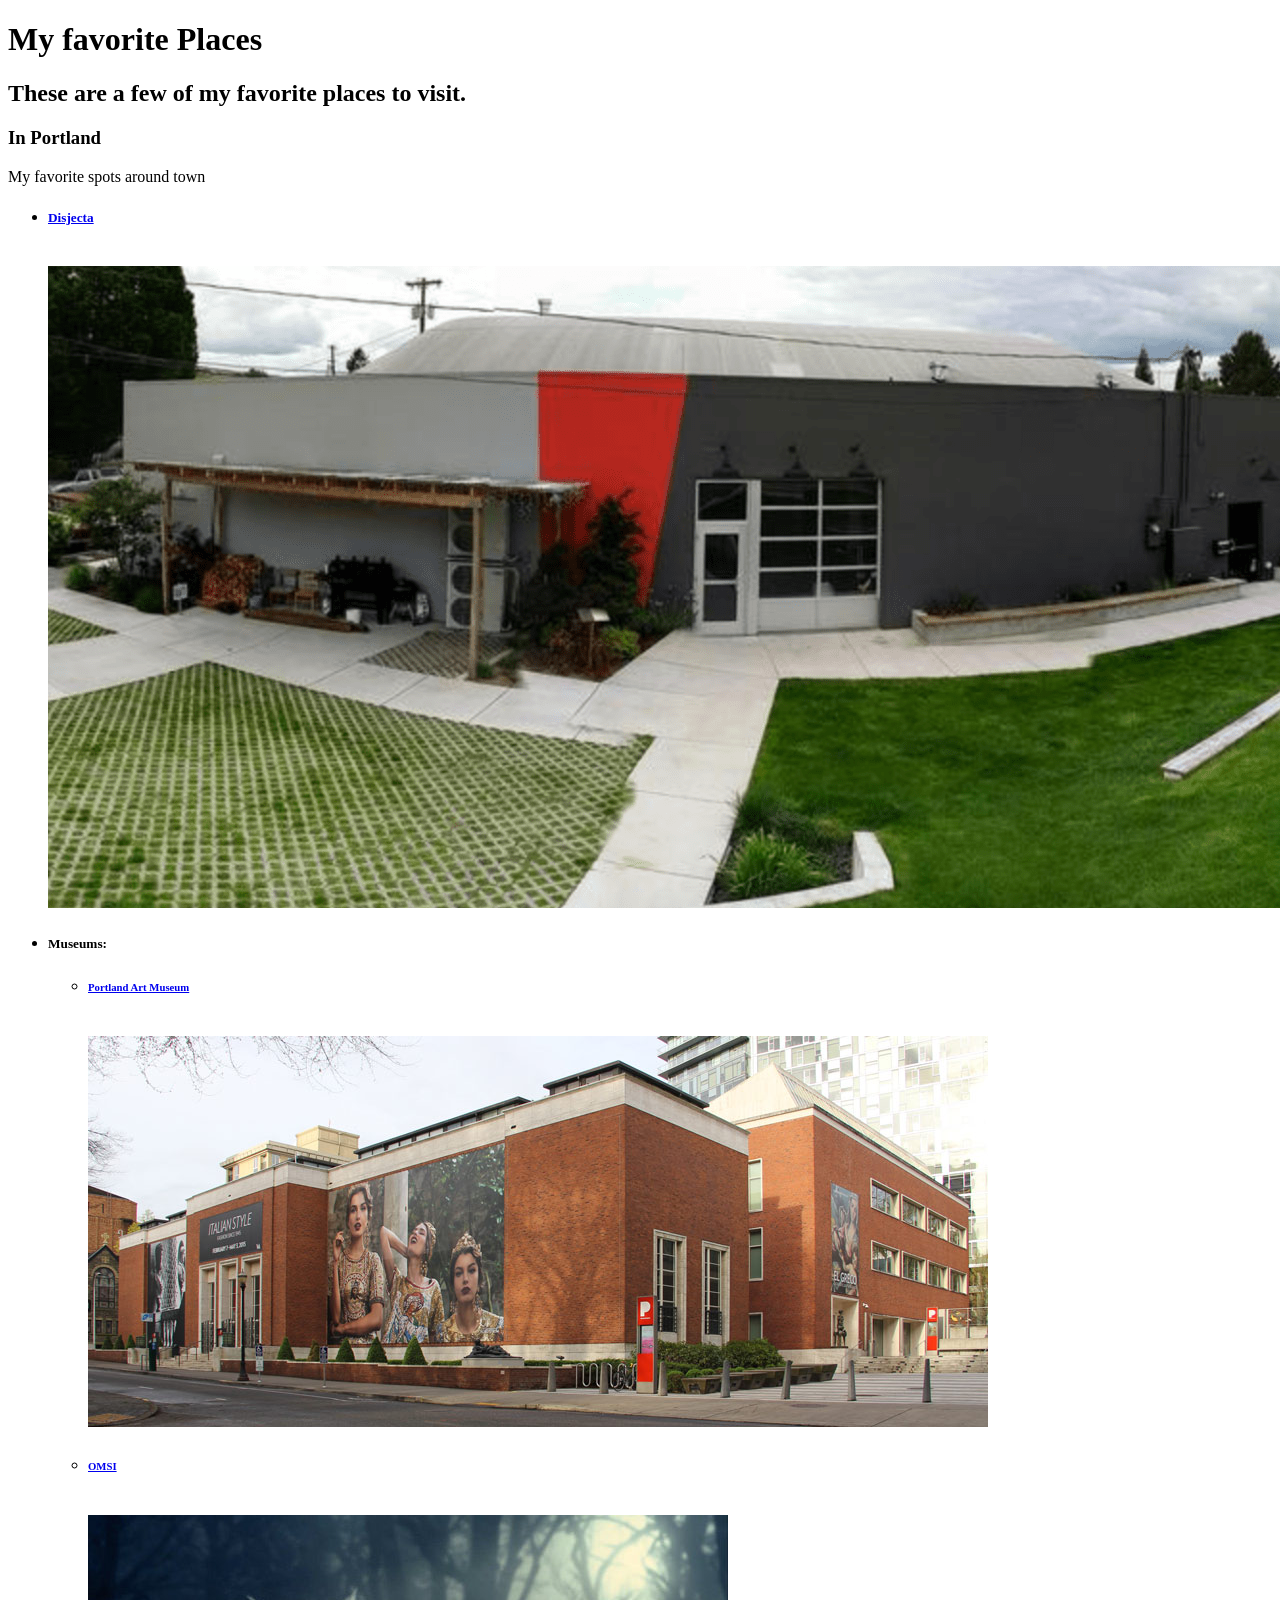
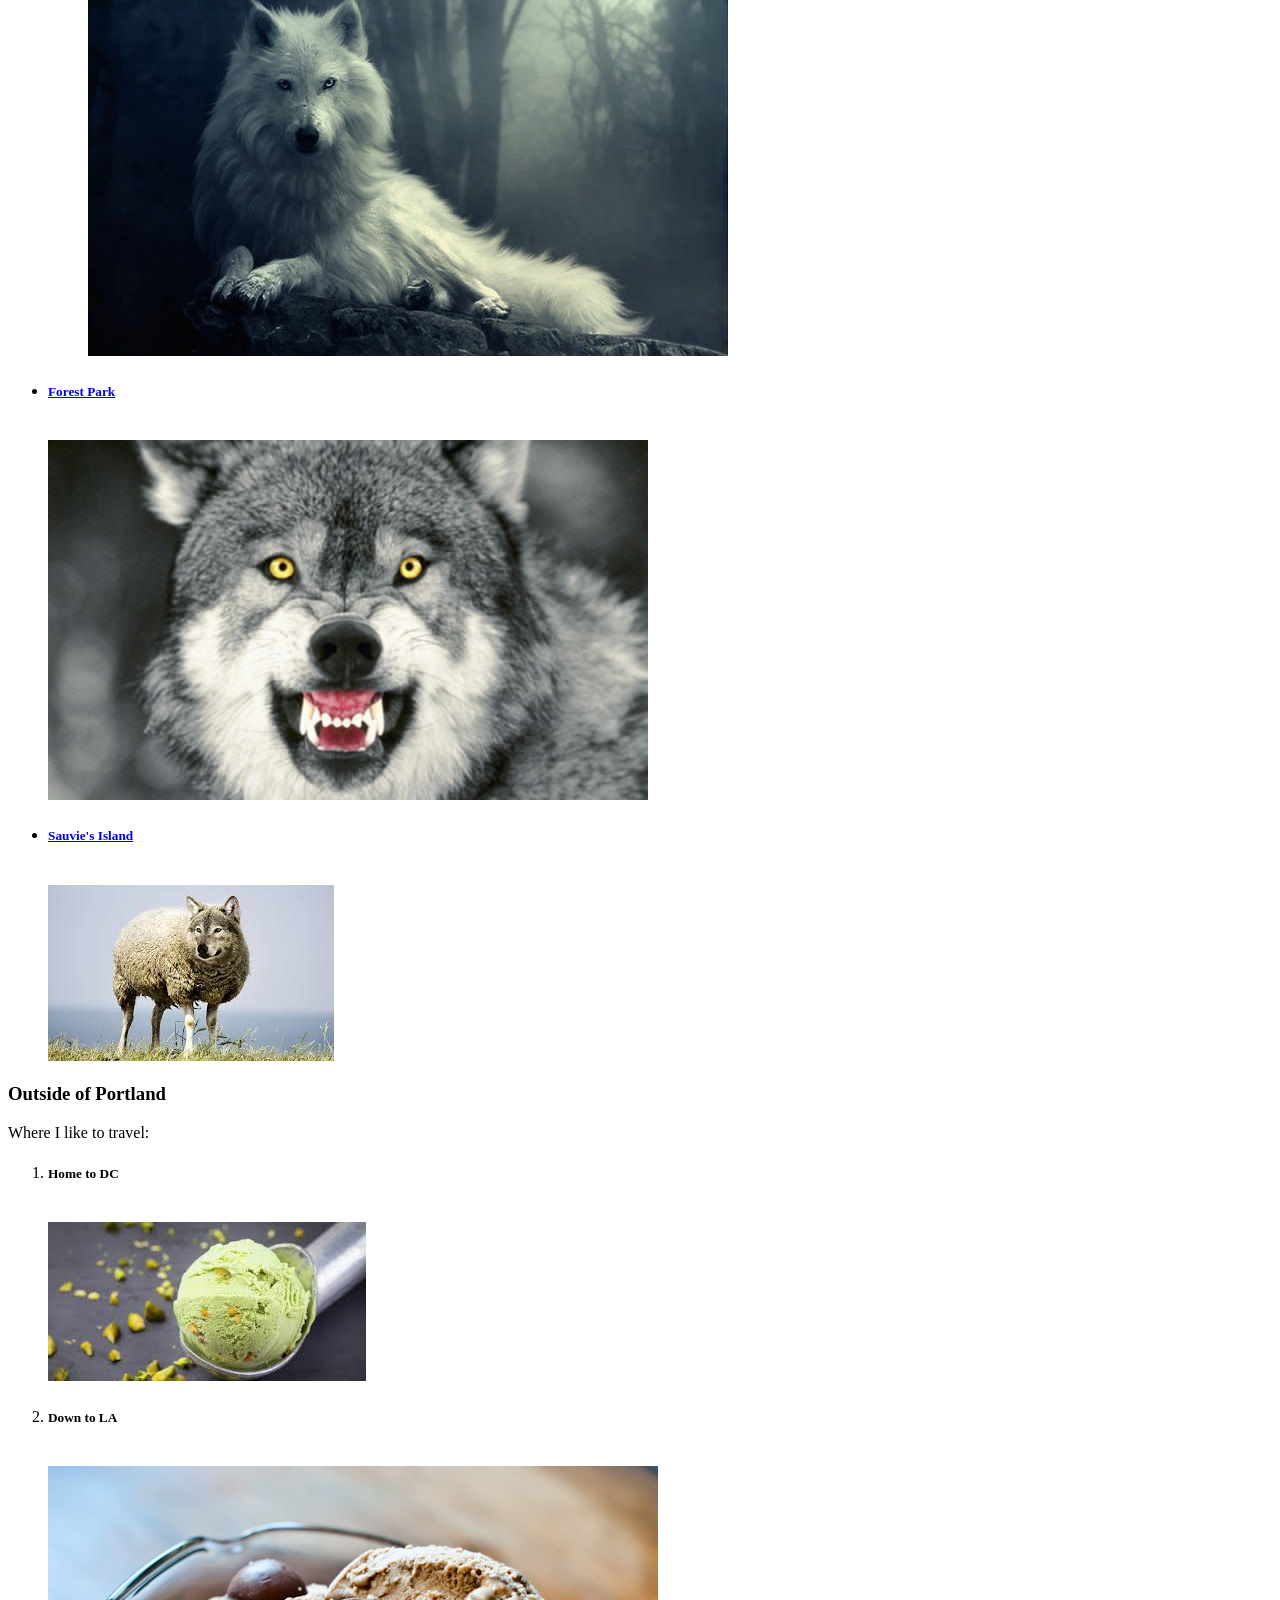
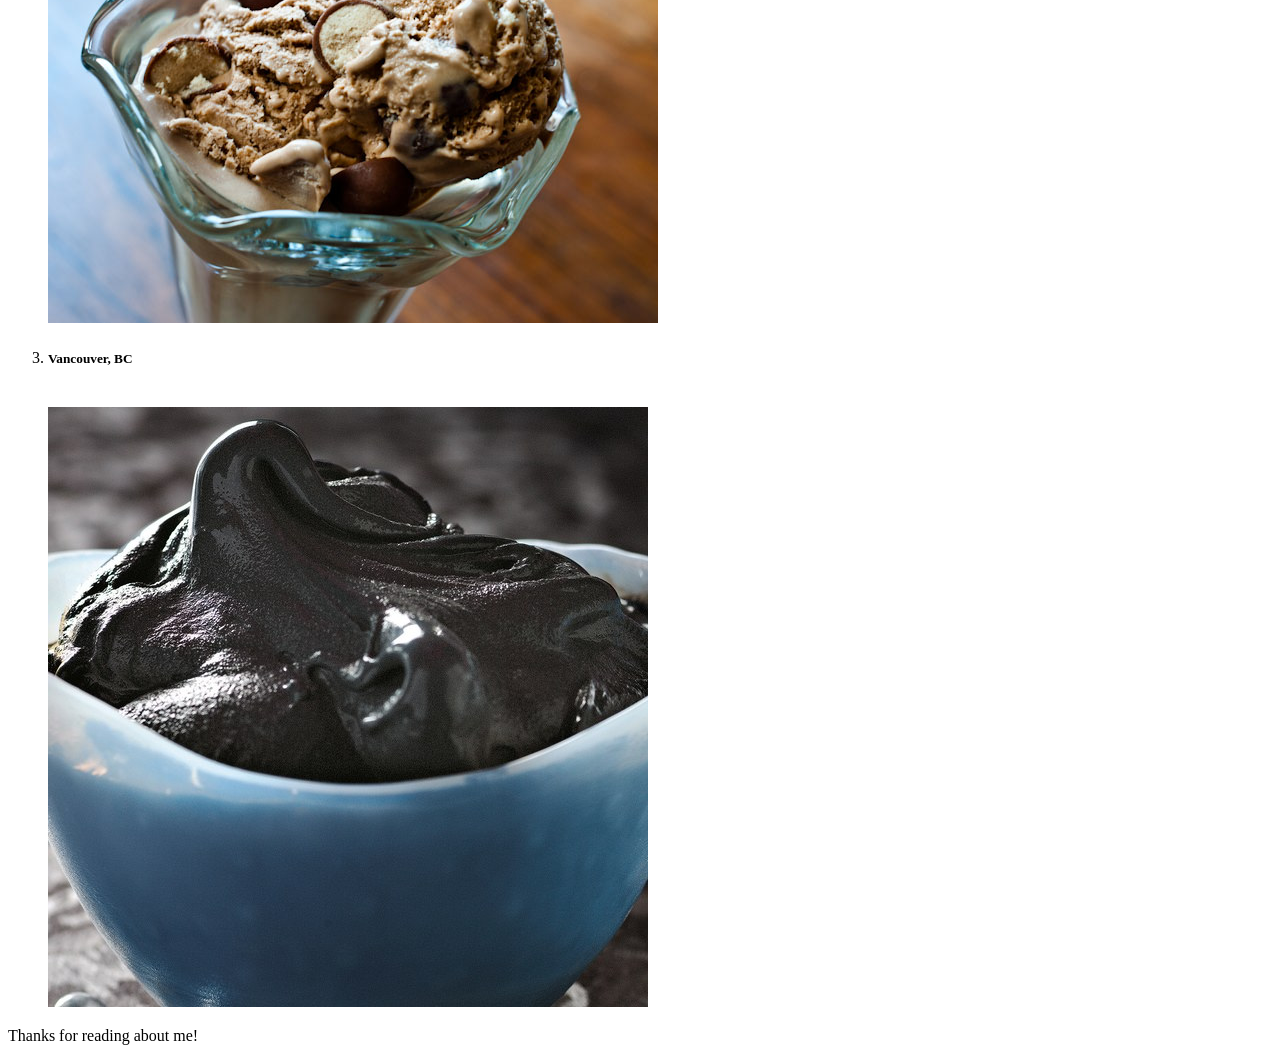
==== favorite-places.html @ 147ed5c5 "added favorite places page with in-line styling" ====
<!DOCTYPE html>
<html>
  <head>
    <link href="css/places_styles.css" rel="stylesheet" type="text/css">
    <title>Michael's Favorite Places</title>
  </head>
  <body>
    <h1>My favorite Places</h1>
    <h2>These are a few of my favorite places to visit.</h2>
    <h3>In Portland</h3>
    <p>My favorite spots around town</p>
    <ul>
      <li>
        <a href="http://www.disjecta.org">
          <h5>Disjecta</h5><br>
          <img src="img/disjecta.png" alt="Disjecta Contemporary Arts Center.">
        </a>
      </li>
      <li>
        <h5>Museums:</h5>
        <ul>
          <li>
            <a href="https://portlandartmuseum.org/">
              <h6>Portland Art Museum</h6><br>
              <img src="img/pam.jpg" alt="Portlad Art Museum">
            </a>
          </li>
          <li>
            <a href="http://www.example.com/carol.html">
              <h6>OMSI</h6><br>
              <img src="img/carol.jpg" alt="A photo of Carol">
            </a>
          </li>
        </ul>
      </li>
      <li>
        <a href="http://www.example.com/jessica.html">
          <h5>Forest Park</h5><br>
          <img src="img/jessica.jpg" alt="A photo of jessica">
        </a>
      </li>
      <li>
        <a href="http://www.example.com/candy.html">
          <h5>Sauvie's Island</h5><br>
          <img src="img/candy.jpg" alt="A photo of candy">
        </a>
      </li>
    </ul>
    <h3>Outside of Portland</h3>
    <p>Where I like to travel:</p>
    <ol>
      <li>
        <h5>Home to DC</h5><br>
        <img src="img/pistachio.jpg" alt="pistachio ice cream"/>
      </li>
      <li>
        <h5>Down to LA</h5><br>
        <img src="img/malted.jpg" alt="malted ice cream"/>
      </li>
      <li>
        <h5>Vancouver, BC</h5><br>
        <img src="img/black-licorice.jpg" alt="black licorice"/>
      </li>
    </ol>
    <p>Thanks for reading about me!</p>
  </body>
</html>
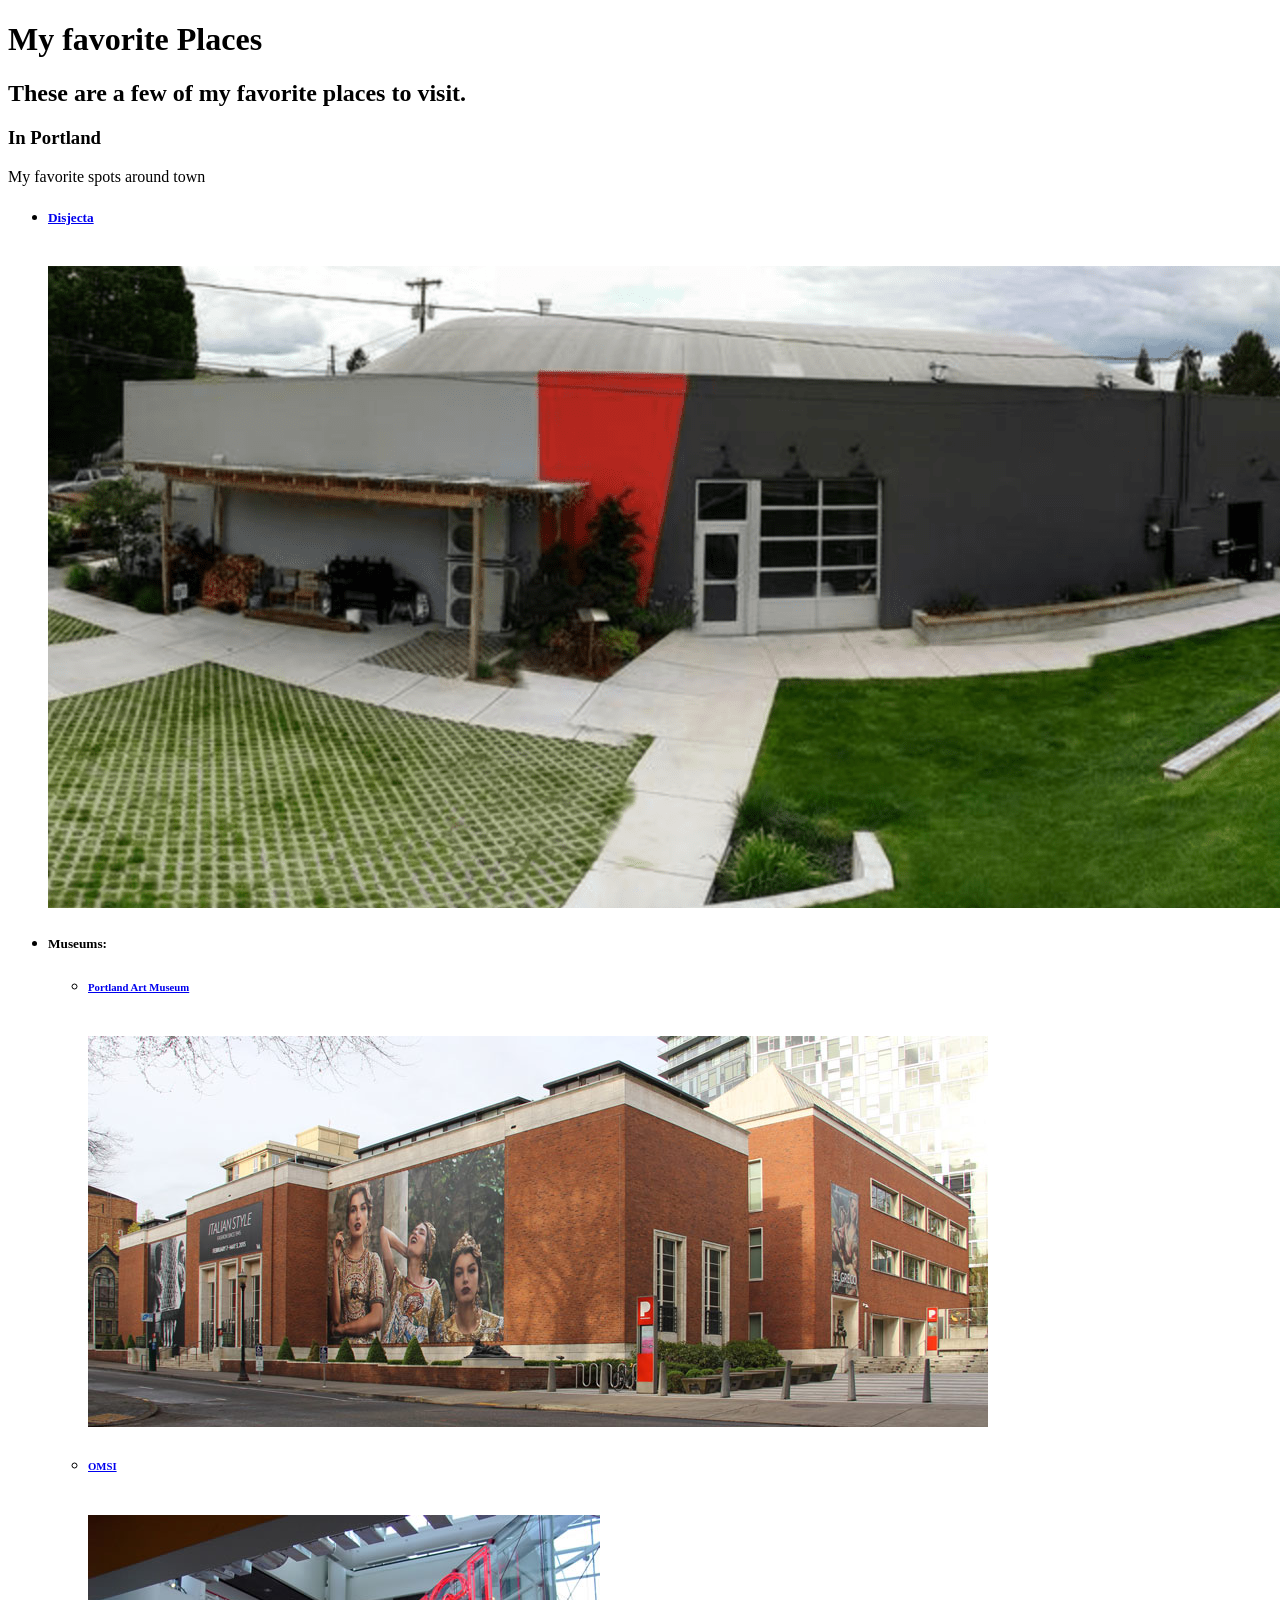
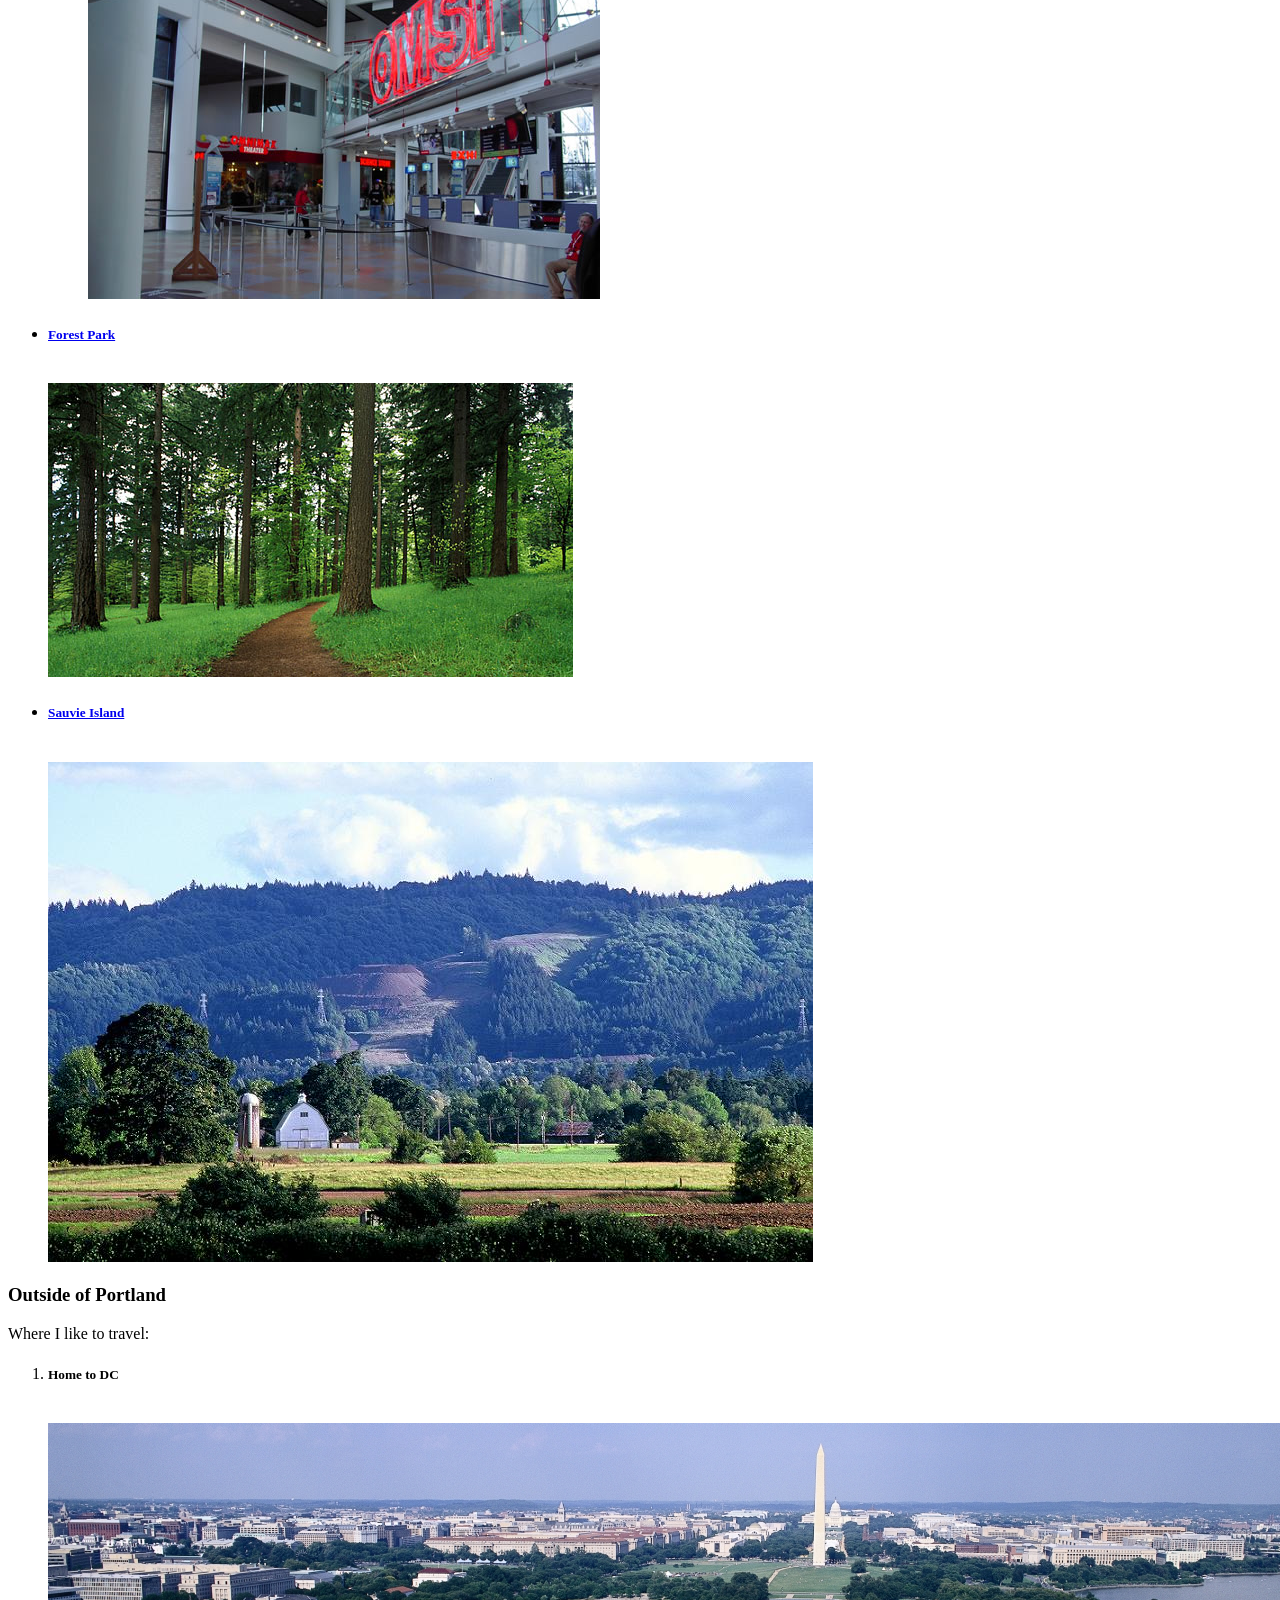
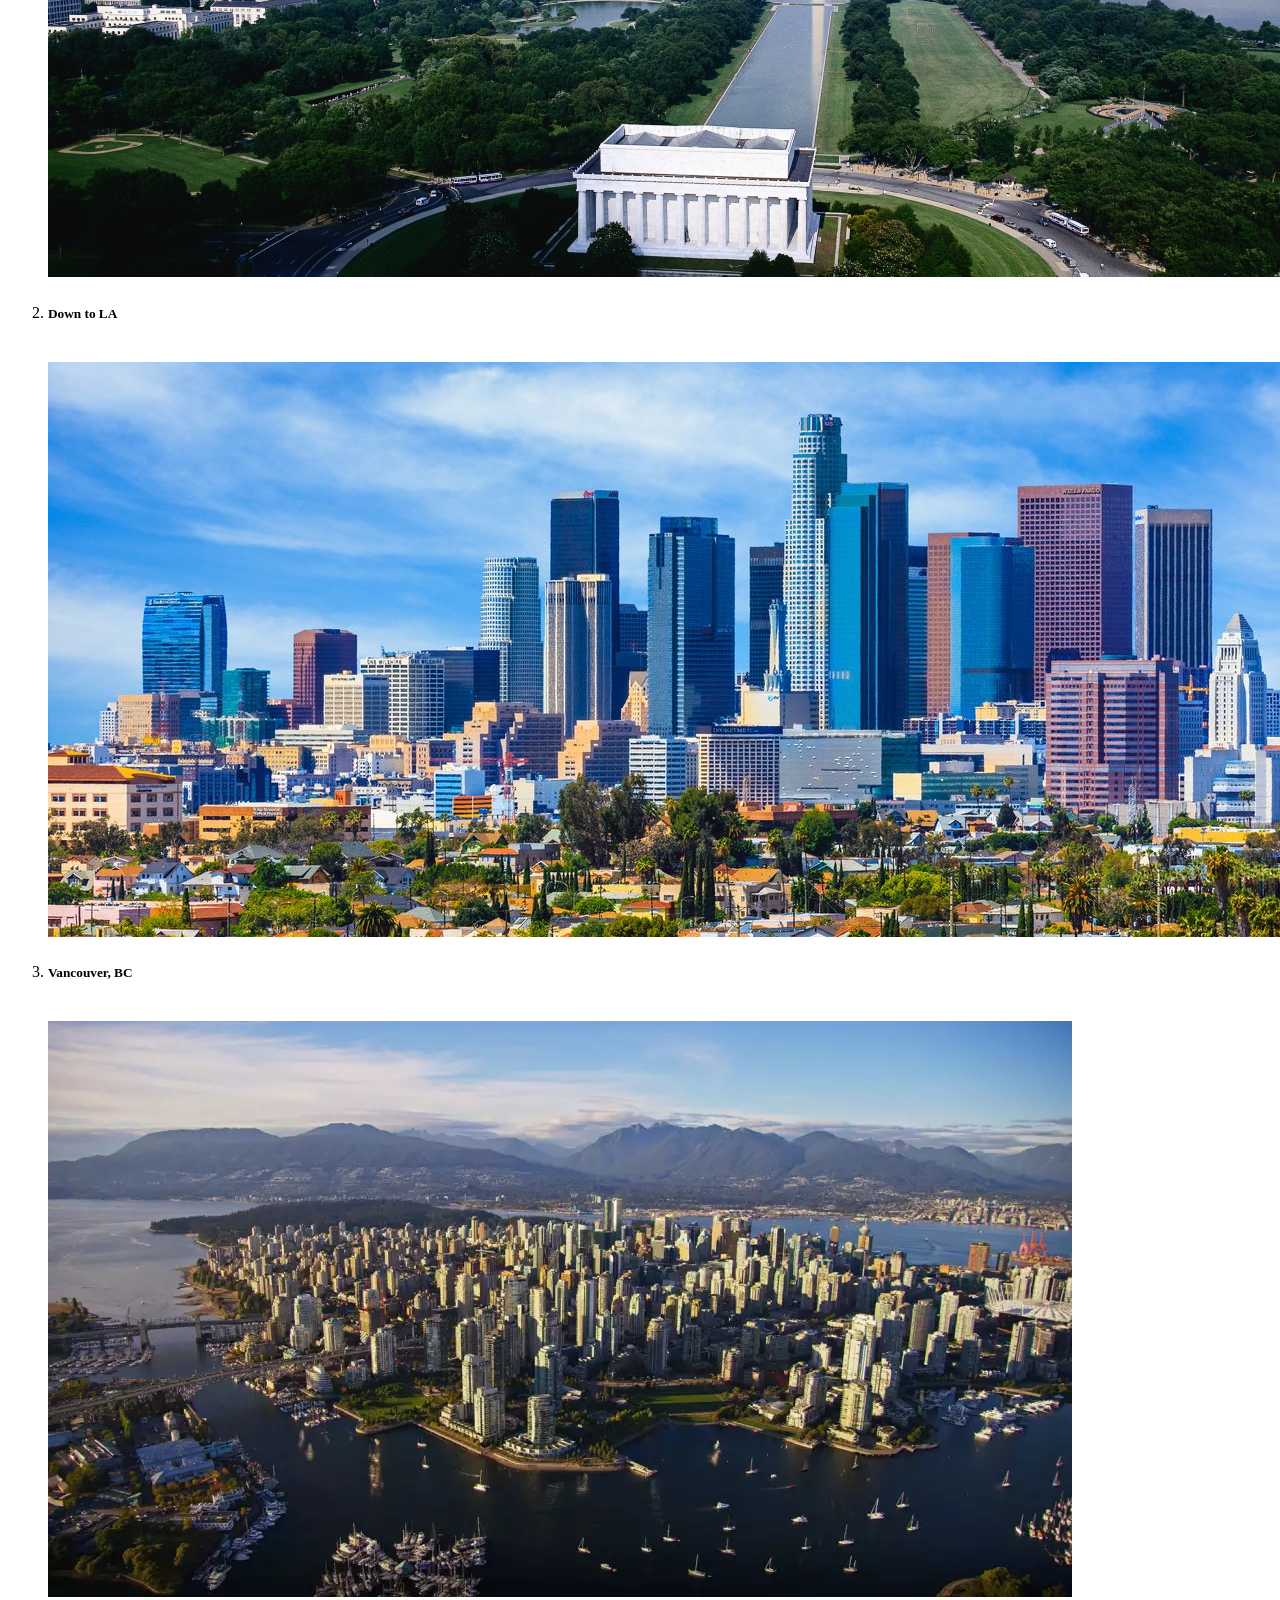
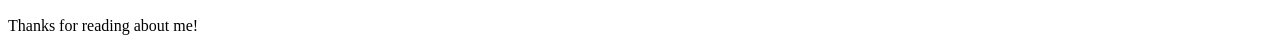
==== commit c61eabe8: "added links and images to favorite places page" ====
--- a/favorite-places.html
+++ b/favorite-places.html
@@ -26,23 +26,23 @@
             </a>
           </li>
           <li>
-            <a href="http://www.example.com/carol.html">
+            <a href="http://www.omsi.edu">
               <h6>OMSI</h6><br>
-              <img src="img/carol.jpg" alt="A photo of Carol">
+              <img src="img/omsi.jpg" alt="Oregon Museum of Science and Industry">
             </a>
           </li>
         </ul>
       </li>
       <li>
-        <a href="http://www.example.com/jessica.html">
+        <a href="http://www.forestparkconservancy.org">
           <h5>Forest Park</h5><br>
-          <img src="img/jessica.jpg" alt="A photo of jessica">
+          <img src="img/forestpark.jpg" alt="Forest Park">
         </a>
       </li>
       <li>
-        <a href="http://www.example.com/candy.html">
-          <h5>Sauvie's Island</h5><br>
-          <img src="img/candy.jpg" alt="A photo of candy">
+        <a href="http://www.sauvieisland.org">
+          <h5>Sauvie Island</h5><br>
+          <img src="img/sauvie.jpg" alt="Sauvie Island">
         </a>
       </li>
     </ul>
@@ -51,15 +51,15 @@
     <ol>
       <li>
         <h5>Home to DC</h5><br>
-        <img src="img/pistachio.jpg" alt="pistachio ice cream"/>
+        <img src="img/washington.jpeg" alt="Washington, D.C."/>
       </li>
       <li>
         <h5>Down to LA</h5><br>
-        <img src="img/malted.jpg" alt="malted ice cream"/>
+        <img src="img/losangeles.jpg" alt="Los Angeles, California"/>
       </li>
       <li>
         <h5>Vancouver, BC</h5><br>
-        <img src="img/black-licorice.jpg" alt="black licorice"/>
+        <img src="img/vancouver.webp" alt="Vancouver, B.C."/>
       </li>
     </ol>
     <p>Thanks for reading about me!</p>
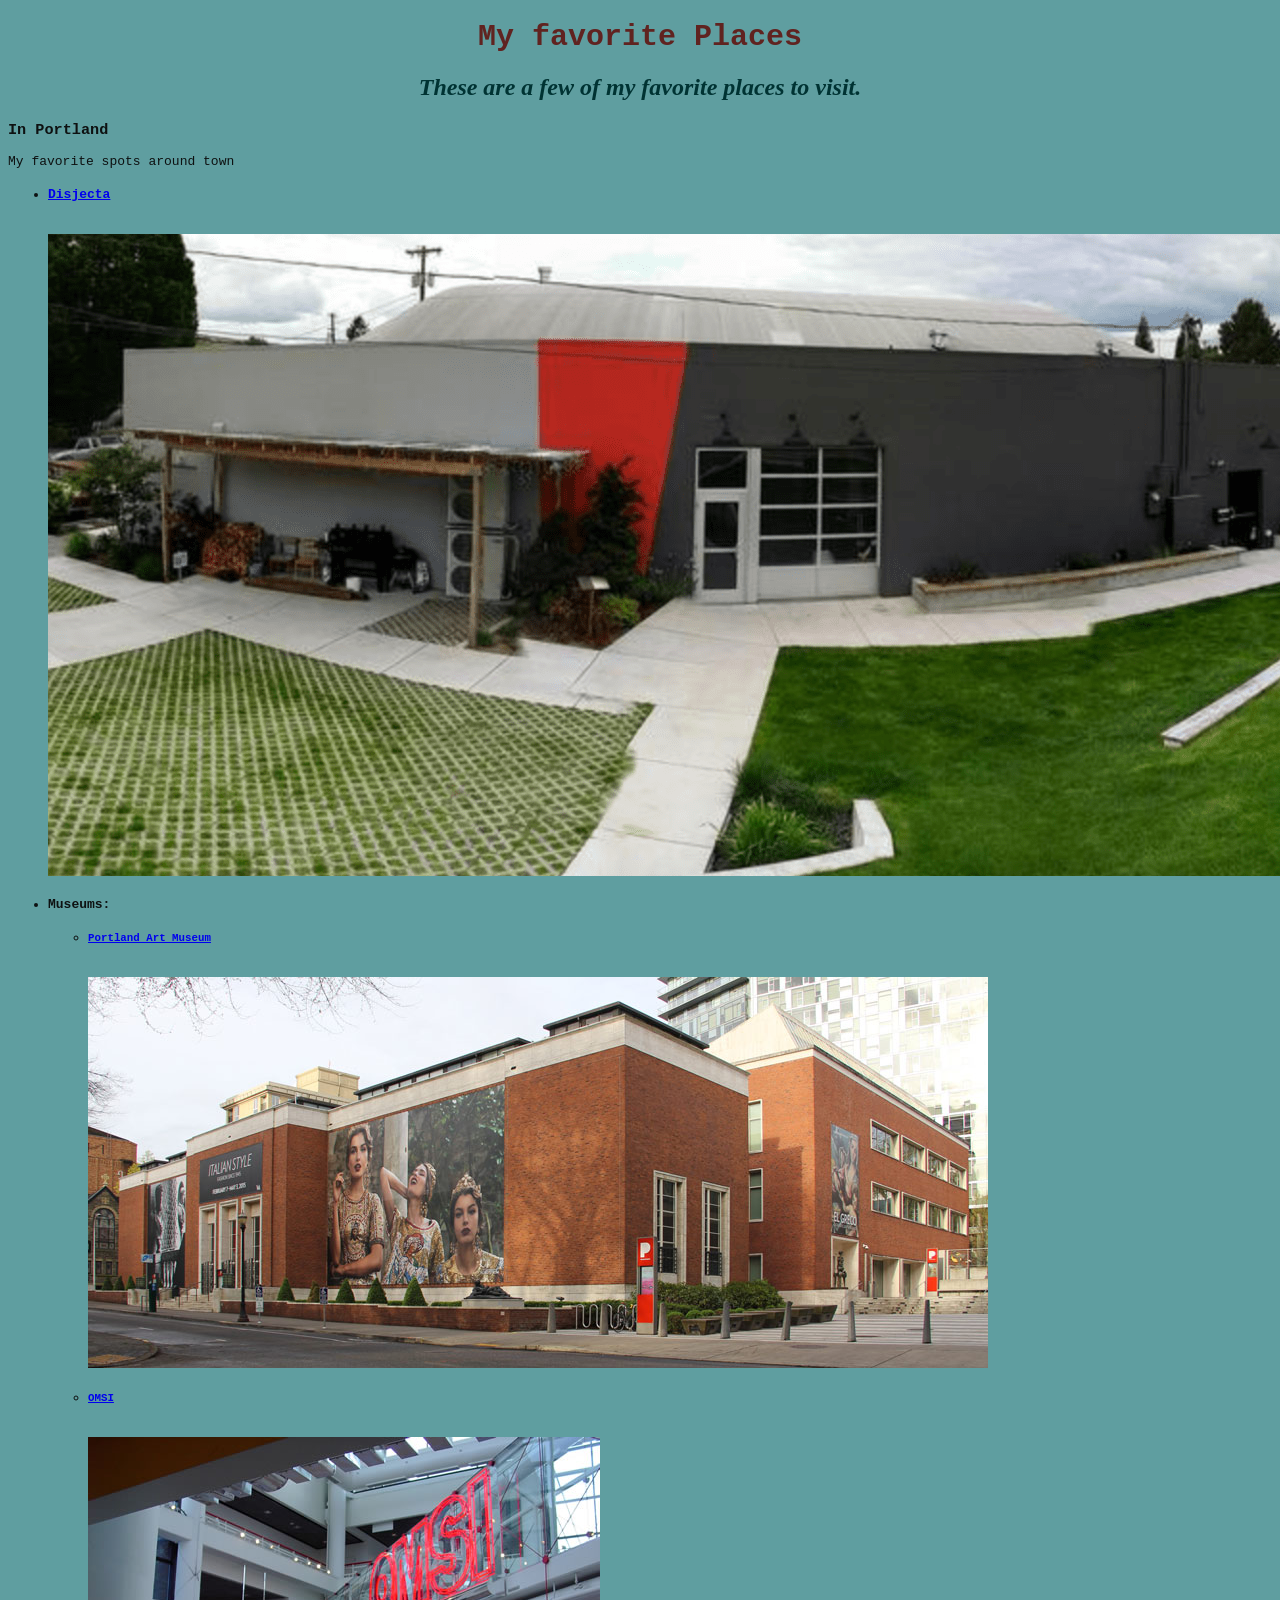
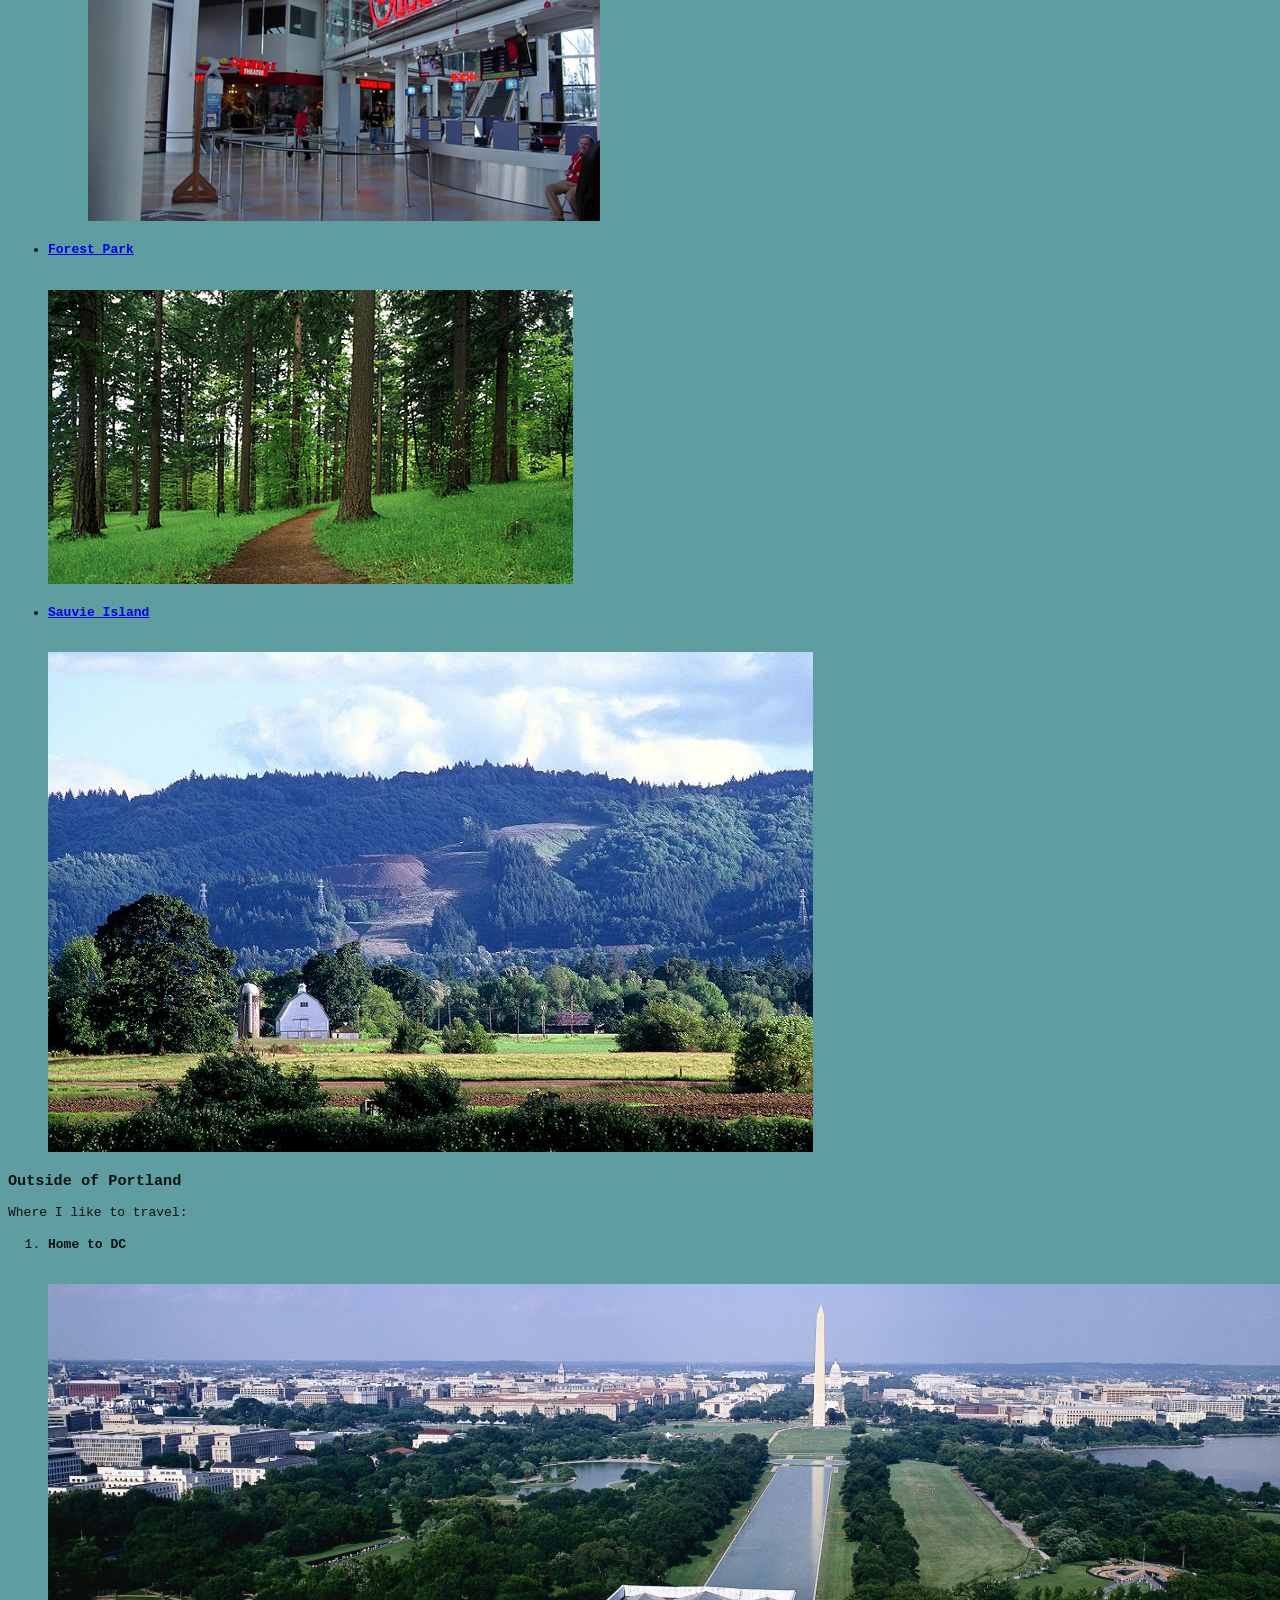
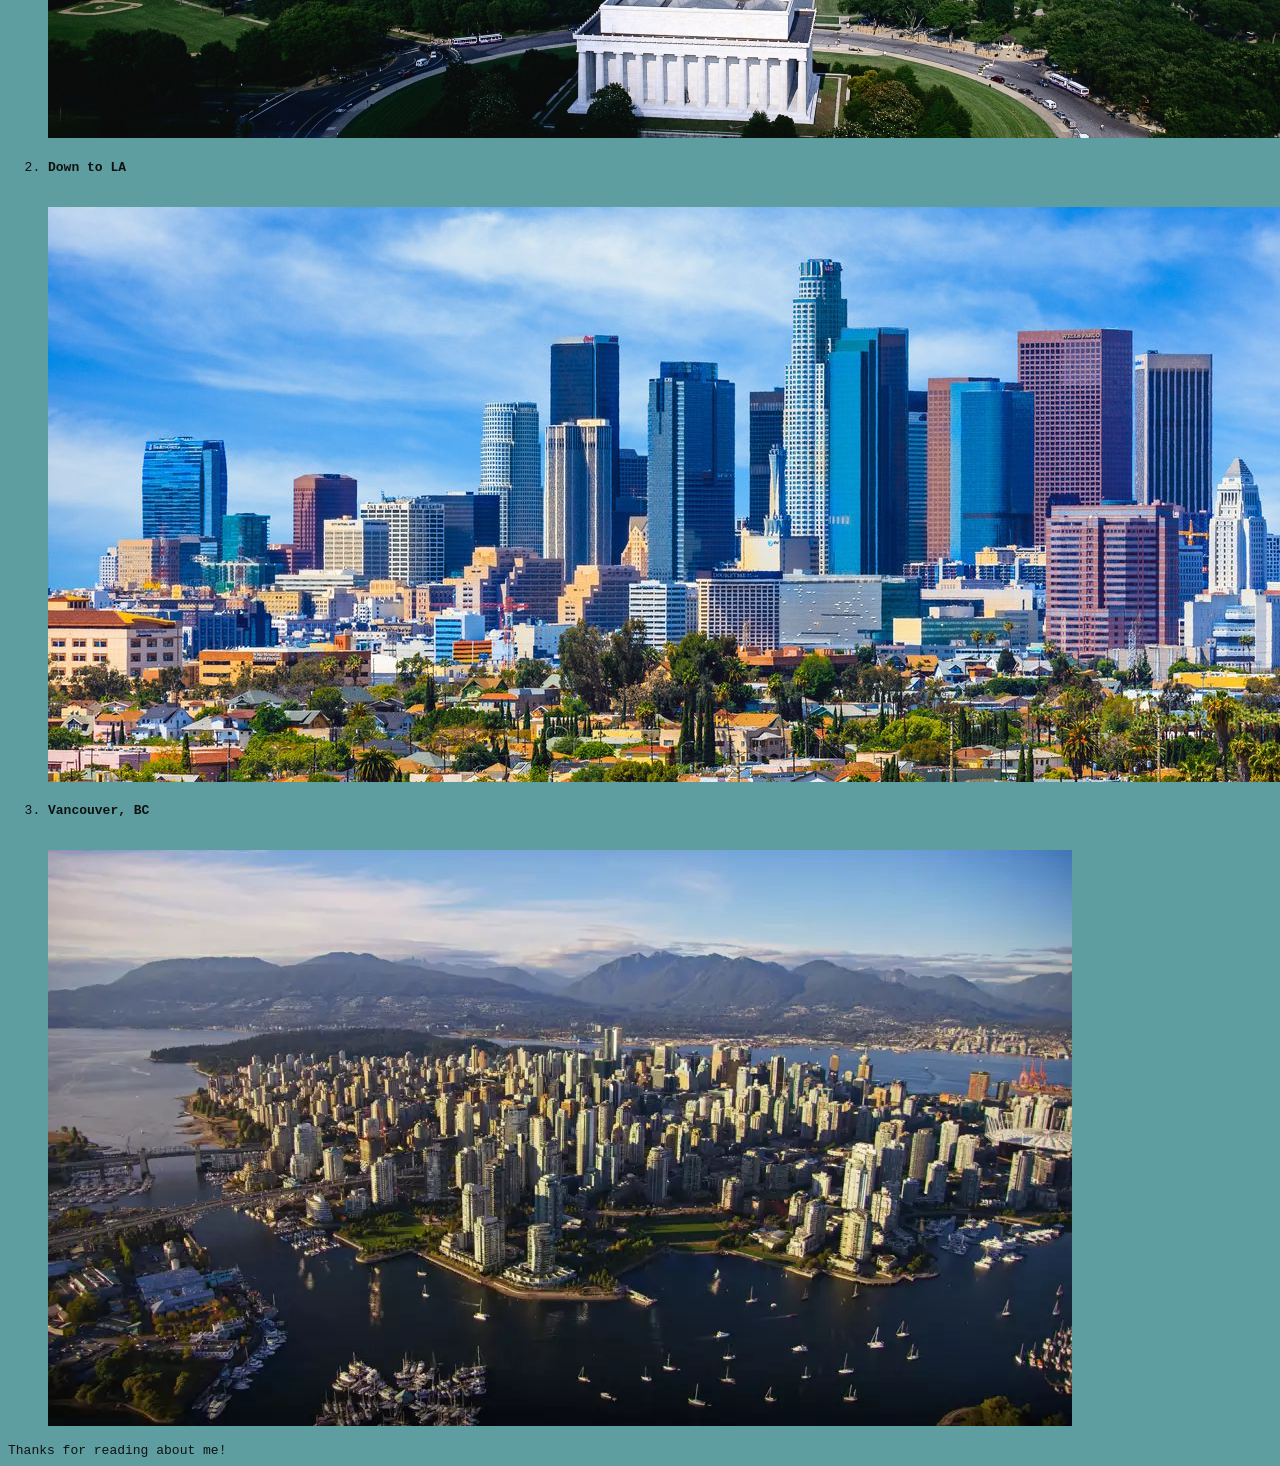
==== commit 6565f7eb: "added css styling to places page" ====
--- a/favorite-places.html
+++ b/favorite-places.html
@@ -12,22 +12,22 @@
     <ul>
       <li>
         <a href="http://www.disjecta.org">
-          <h5>Disjecta</h5><br>
+          <h4>Disjecta</h4><br>
           <img src="img/disjecta.png" alt="Disjecta Contemporary Arts Center.">
         </a>
       </li>
       <li>
-        <h5>Museums:</h5>
+        <h4>Museums:</h4>
         <ul>
           <li>
             <a href="https://portlandartmuseum.org/">
-              <h6>Portland Art Museum</h6><br>
+              <h5>Portland Art Museum</h5><br>
               <img src="img/pam.jpg" alt="Portlad Art Museum">
             </a>
           </li>
           <li>
             <a href="http://www.omsi.edu">
-              <h6>OMSI</h6><br>
+              <h5>OMSI</h5><br>
               <img src="img/omsi.jpg" alt="Oregon Museum of Science and Industry">
             </a>
           </li>
@@ -35,13 +35,13 @@
       </li>
       <li>
         <a href="http://www.forestparkconservancy.org">
-          <h5>Forest Park</h5><br>
+          <h4>Forest Park</h4><br>
           <img src="img/forestpark.jpg" alt="Forest Park">
         </a>
       </li>
       <li>
         <a href="http://www.sauvieisland.org">
-          <h5>Sauvie Island</h5><br>
+          <h4>Sauvie Island</h4><br>
           <img src="img/sauvie.jpg" alt="Sauvie Island">
         </a>
       </li>
@@ -50,15 +50,15 @@
     <p>Where I like to travel:</p>
     <ol>
       <li>
-        <h5>Home to DC</h5><br>
+        <h4>Home to DC</h4><br>
         <img src="img/washington.jpeg" alt="Washington, D.C."/>
       </li>
       <li>
-        <h5>Down to LA</h5><br>
+        <h4>Down to LA</h4><br>
         <img src="img/losangeles.jpg" alt="Los Angeles, California"/>
       </li>
       <li>
-        <h5>Vancouver, BC</h5><br>
+        <h4>Vancouver, BC</h4><br>
         <img src="img/vancouver.webp" alt="Vancouver, B.C."/>
       </li>
     </ol>
--- a/css/places_styles.css
+++ b/css/places_styles.css
@@ -0,0 +1,27 @@
+body {
+  background-color: 	#5f9ea0;
+  font-family: monospace;
+  color: 	#0e1111;
+}
+
+h1 {
+  text-align: center;
+  font-size: 30px;
+  color: #602320;
+}
+
+h2 {
+  font-family: cursive;
+  font-style: oblique;
+  color: #003333;
+  text-align: center;
+}
+
+h3 {
+  font-weight: bold;
+  text-align: left;
+}
+
+p{
+  font-weight: lighter;
+}
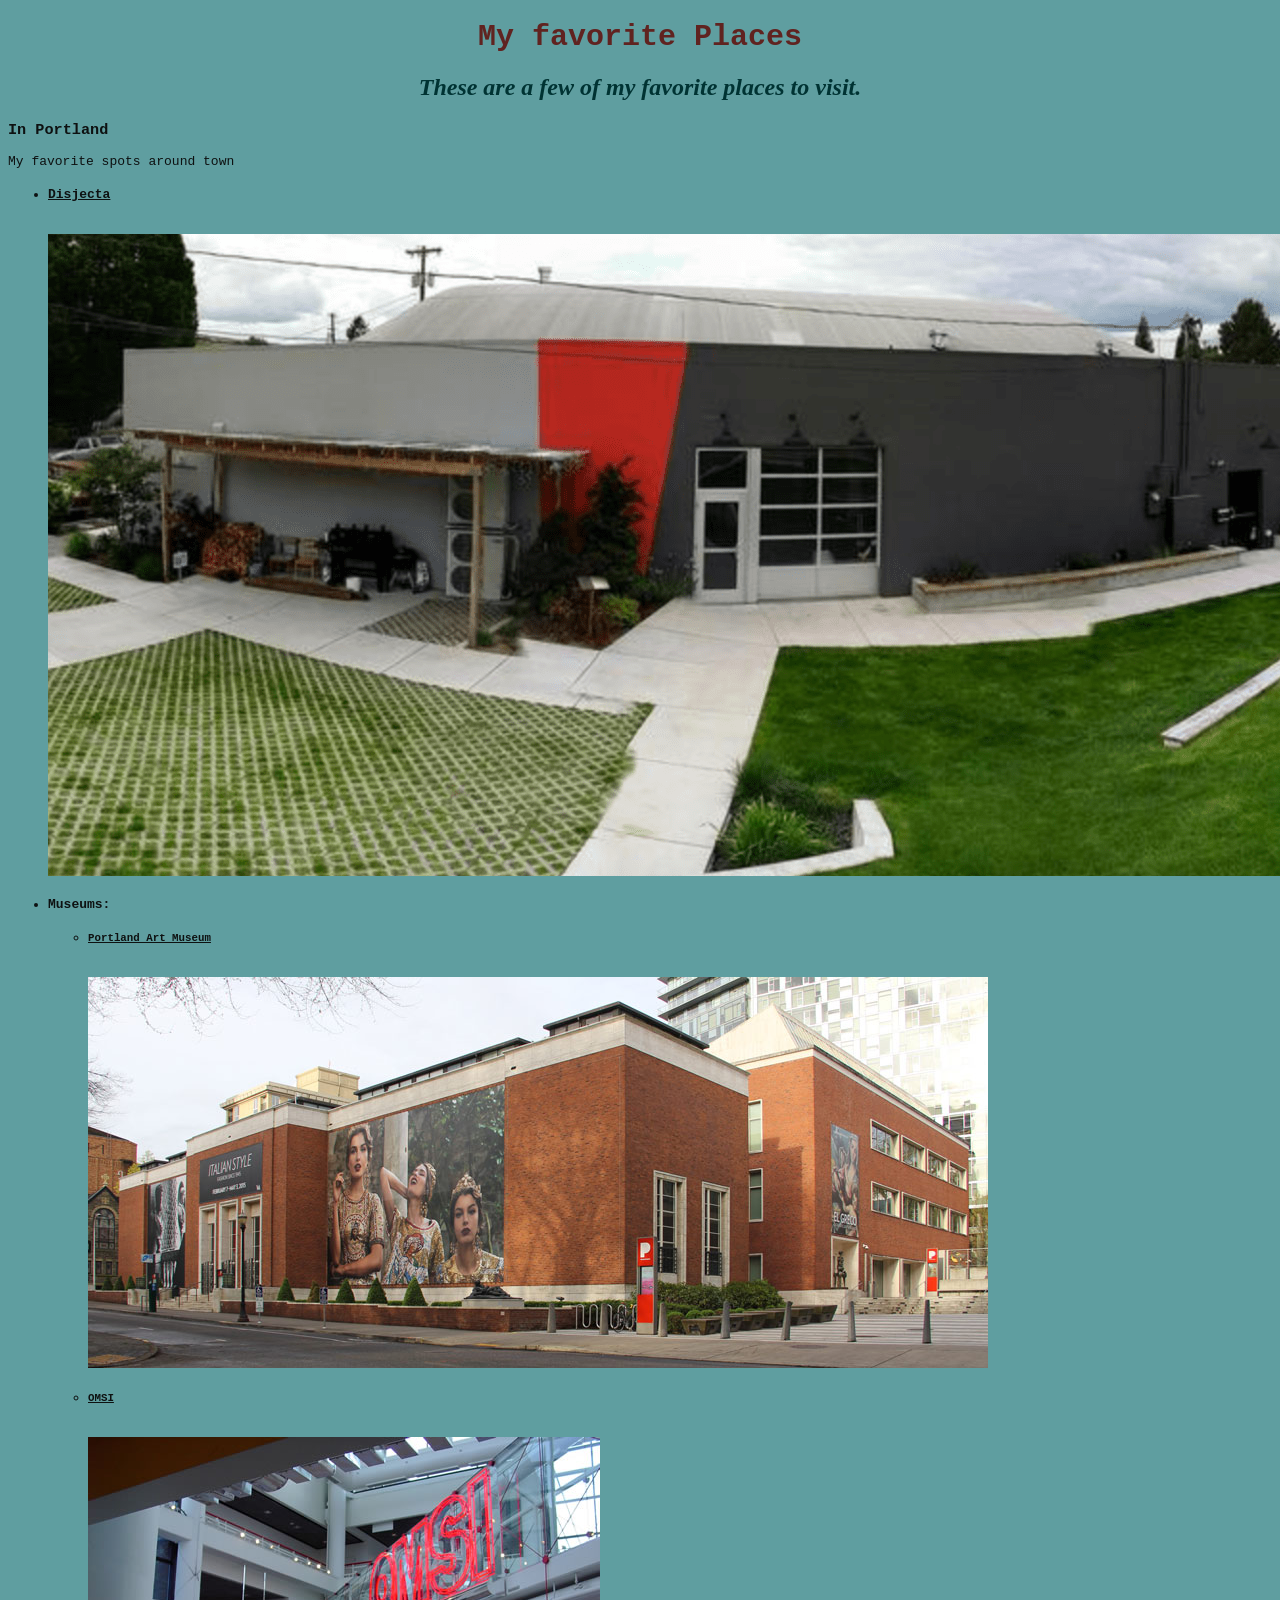
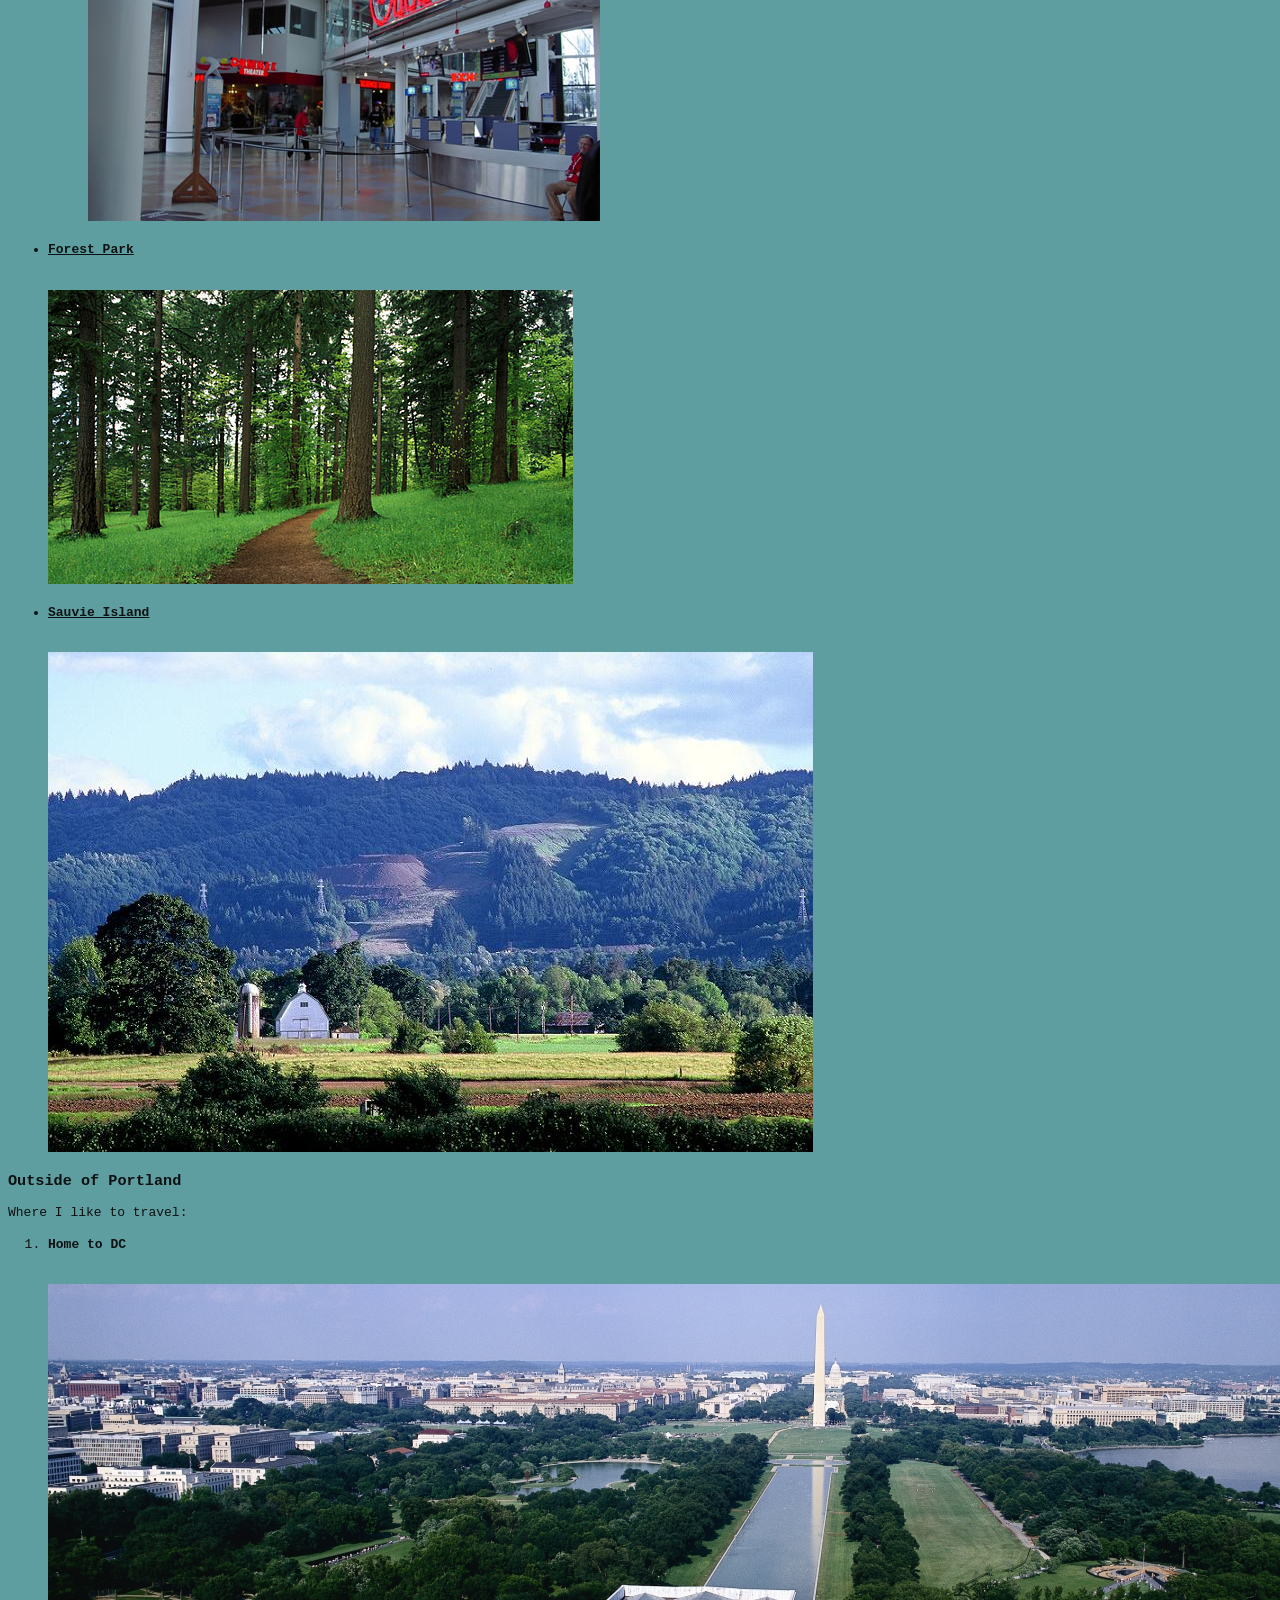
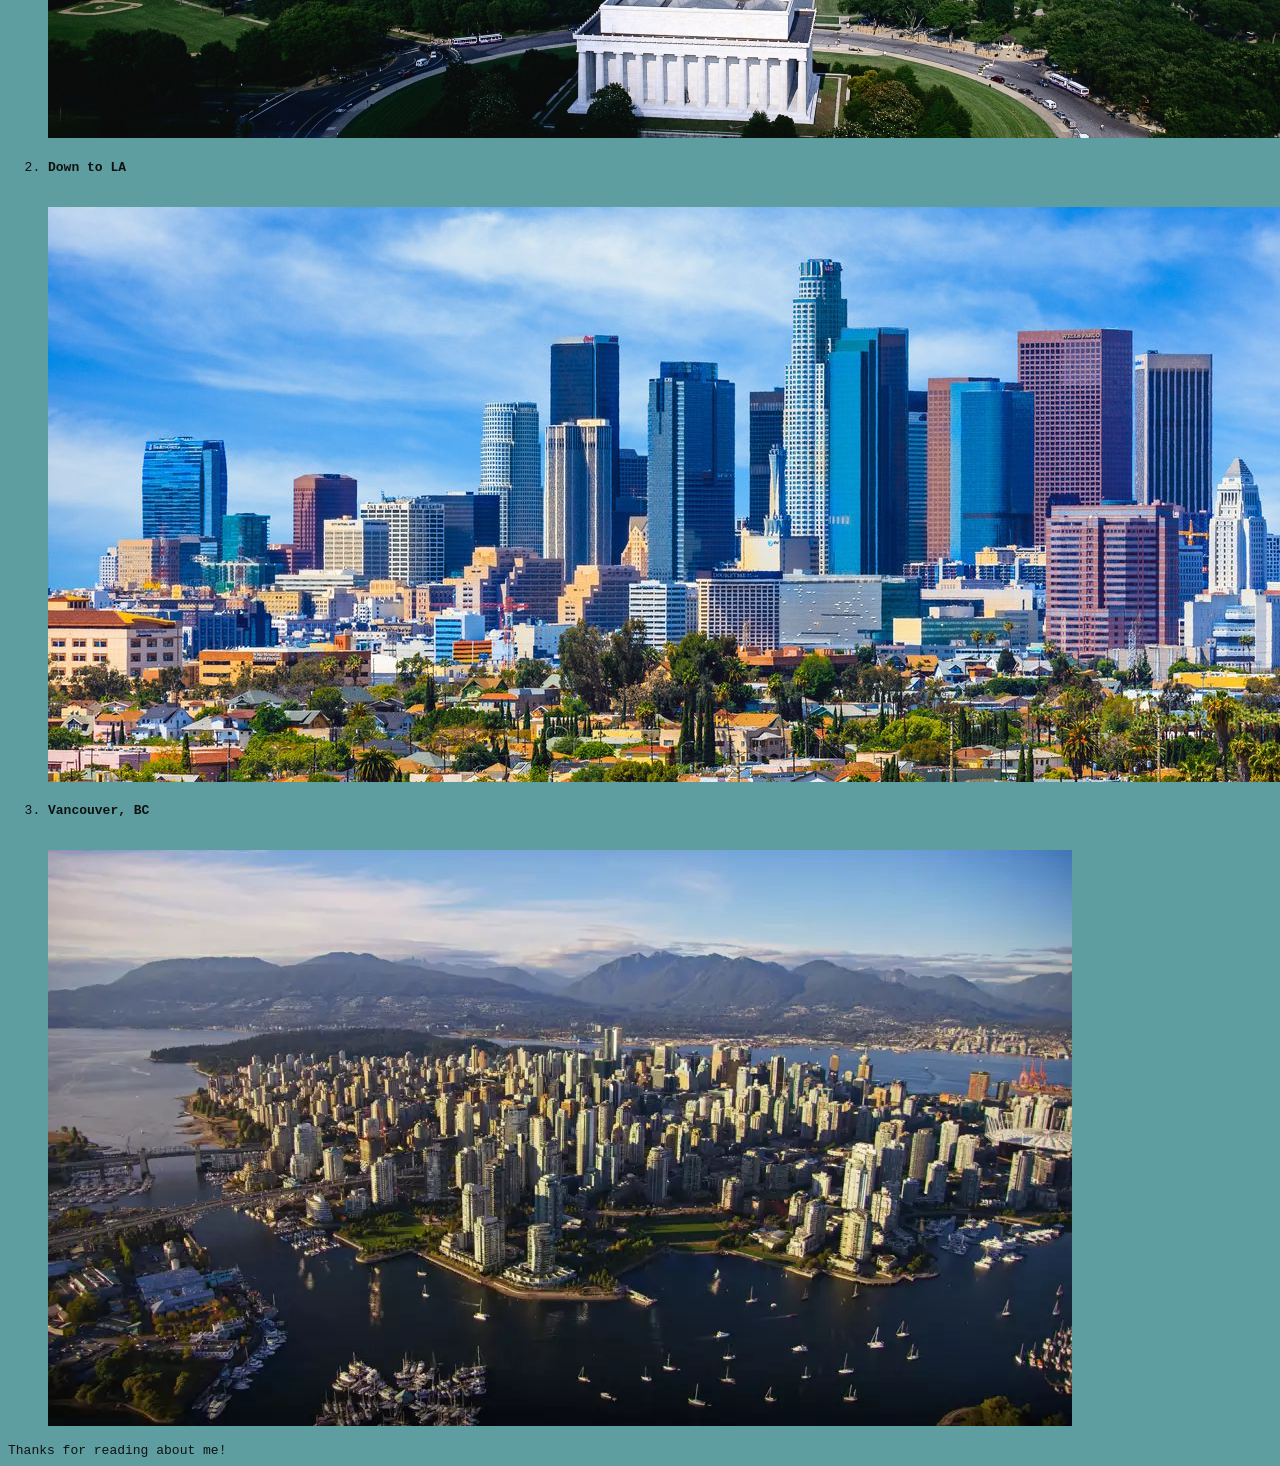
==== commit 0e45f8a3: "replaced separate stylesheets with one master and applied to places and first pages" ====
--- a/favorite-places.html
+++ b/favorite-places.html
@@ -1,67 +1,71 @@
 <!DOCTYPE html>
 <html>
   <head>
-    <link href="css/places_styles.css" rel="stylesheet" type="text/css">
+    <link href="css/masterstyles.css" rel="stylesheet" type="text/css">
     <title>Michael's Favorite Places</title>
   </head>
   <body>
     <h1>My favorite Places</h1>
     <h2>These are a few of my favorite places to visit.</h2>
-    <h3>In Portland</h3>
-    <p>My favorite spots around town</p>
-    <ul>
-      <li>
-        <a href="http://www.disjecta.org">
-          <h4>Disjecta</h4><br>
-          <img src="img/disjecta.png" alt="Disjecta Contemporary Arts Center.">
-        </a>
-      </li>
-      <li>
-        <h4>Museums:</h4>
-        <ul>
-          <li>
-            <a href="https://portlandartmuseum.org/">
-              <h5>Portland Art Museum</h5><br>
-              <img src="img/pam.jpg" alt="Portlad Art Museum">
-            </a>
-          </li>
-          <li>
-            <a href="http://www.omsi.edu">
-              <h5>OMSI</h5><br>
-              <img src="img/omsi.jpg" alt="Oregon Museum of Science and Industry">
-            </a>
-          </li>
-        </ul>
-      </li>
-      <li>
-        <a href="http://www.forestparkconservancy.org">
-          <h4>Forest Park</h4><br>
-          <img src="img/forestpark.jpg" alt="Forest Park">
-        </a>
-      </li>
-      <li>
-        <a href="http://www.sauvieisland.org">
-          <h4>Sauvie Island</h4><br>
-          <img src="img/sauvie.jpg" alt="Sauvie Island">
-        </a>
-      </li>
-    </ul>
-    <h3>Outside of Portland</h3>
-    <p>Where I like to travel:</p>
-    <ol>
-      <li>
-        <h4>Home to DC</h4><br>
-        <img src="img/washington.jpeg" alt="Washington, D.C."/>
-      </li>
-      <li>
-        <h4>Down to LA</h4><br>
-        <img src="img/losangeles.jpg" alt="Los Angeles, California"/>
-      </li>
-      <li>
-        <h4>Vancouver, BC</h4><br>
-        <img src="img/vancouver.webp" alt="Vancouver, B.C."/>
-      </li>
-    </ol>
+    <div>
+      <h3>In Portland</h3>
+      <p>My favorite spots around town</p>
+      <ul>
+        <li>
+          <a href="http://www.disjecta.org">
+            <h4>Disjecta</h4><br>
+            <img src="img/disjecta.png" alt="Disjecta Contemporary Arts Center.">
+          </a>
+        </li>
+        <li>
+          <h4>Museums:</h4>
+          <ul>
+            <li>
+              <a href="https://portlandartmuseum.org/">
+                <h5>Portland Art Museum</h5><br>
+                <img src="img/pam.jpg" alt="Portlad Art Museum">
+              </a>
+            </li>
+            <li>
+              <a href="http://www.omsi.edu">
+                <h5>OMSI</h5><br>
+                <img src="img/omsi.jpg" alt="Oregon Museum of Science and Industry">
+              </a>
+            </li>
+          </ul>
+        </li>
+        <li>
+          <a href="http://www.forestparkconservancy.org">
+            <h4>Forest Park</h4><br>
+            <img src="img/forestpark.jpg" alt="Forest Park">
+          </a>
+        </li>
+        <li>
+          <a href="http://www.sauvieisland.org">
+            <h4>Sauvie Island</h4><br>
+            <img src="img/sauvie.jpg" alt="Sauvie Island">
+          </a>
+        </li>
+      </ul>
+    </div>
+    <div>
+      <h3>Outside of Portland</h3>
+      <p>Where I like to travel:</p>
+      <ol>
+        <li>
+          <h4>Home to DC</h4><br>
+          <img src="img/washington.jpeg" alt="Washington, D.C."/>
+        </li>
+        <li>
+          <h4>Down to LA</h4><br>
+          <img src="img/losangeles.jpg" alt="Los Angeles, California"/>
+        </li>
+        <li>
+          <h4>Vancouver, BC</h4><br>
+          <img src="img/vancouver.webp" alt="Vancouver, B.C."/>
+        </li>
+      </ol>
+    </div>
     <p>Thanks for reading about me!</p>
   </body>
 </html>
--- a/css/masterstyles.css
+++ b/css/masterstyles.css
@@ -0,0 +1,36 @@
+* {
+  box-sizing:border-box;
+  background-color: #5f9ea0;
+  font-family: monospace;
+  color: 	#0e1111;
+}
+
+h1 {
+  text-align: center;
+  font-size: 30px;
+  color: #602320;
+}
+
+h2 {
+  font-family: cursive;
+  font-style: oblique;
+  color: #003333;
+  text-align: center;
+}
+
+div {
+  display: block;
+}
+
+h3 {
+  font-weight: bold;
+  text-align: left;
+}
+
+p{
+  font-weight: lighter;
+}
+
+li {
+  display: list-item;
+}
